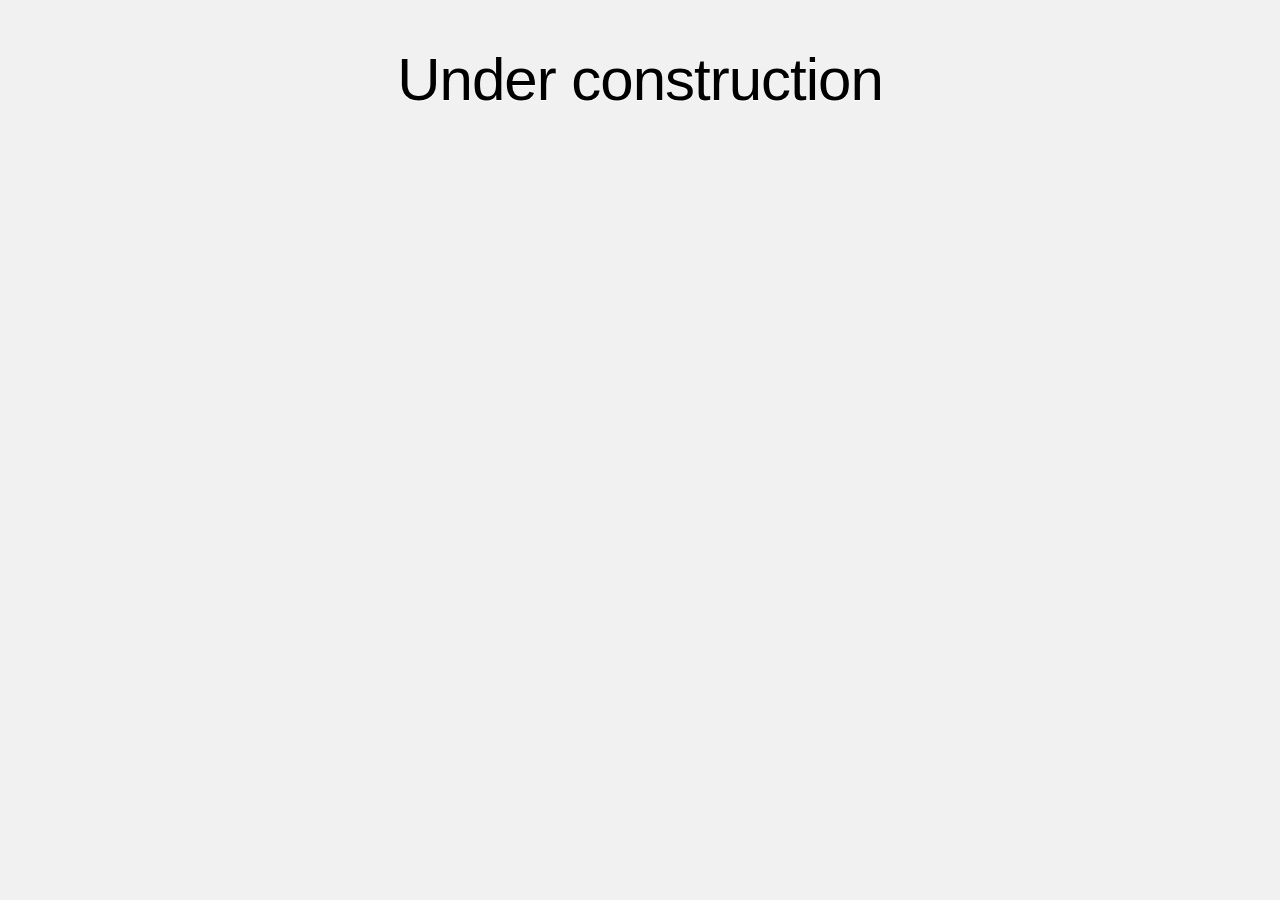
==== index.html @ ad6faaae "Added main page" ====
<!DOCTYPE html>
<html>
  <head>
    <meta http-equiv="Content-type" content="text/html; charset=utf-8">
    <meta http-equiv="Content-Security-Policy" content="default-src 'none'; style-src 'unsafe-inline'; img-src data:; connect-src 'self'">
    <title>In progress &middot; maks.me</title>
    <style type="text/css" media="screen">
      body {
        background-color: #f1f1f1;
        margin: 0;
        font-family: "Helvetica Neue", Helvetica, Arial, sans-serif;
      }

      .container { margin: 50px auto 40px auto; width: 600px; text-align: center; }
            h1 { width: 800px; position:relative; left: -100px; letter-spacing: -1px; line-height: 60px; font-size: 60px; font-weight: 100; margin: 0px 0 50px 0; text-shadow: 0 1px 0 #fff; }
    </style>
  </head>
  <body>

    <div class="container">

      <h1>Under construction</h1>

    </div>
  
   </body>

</html>
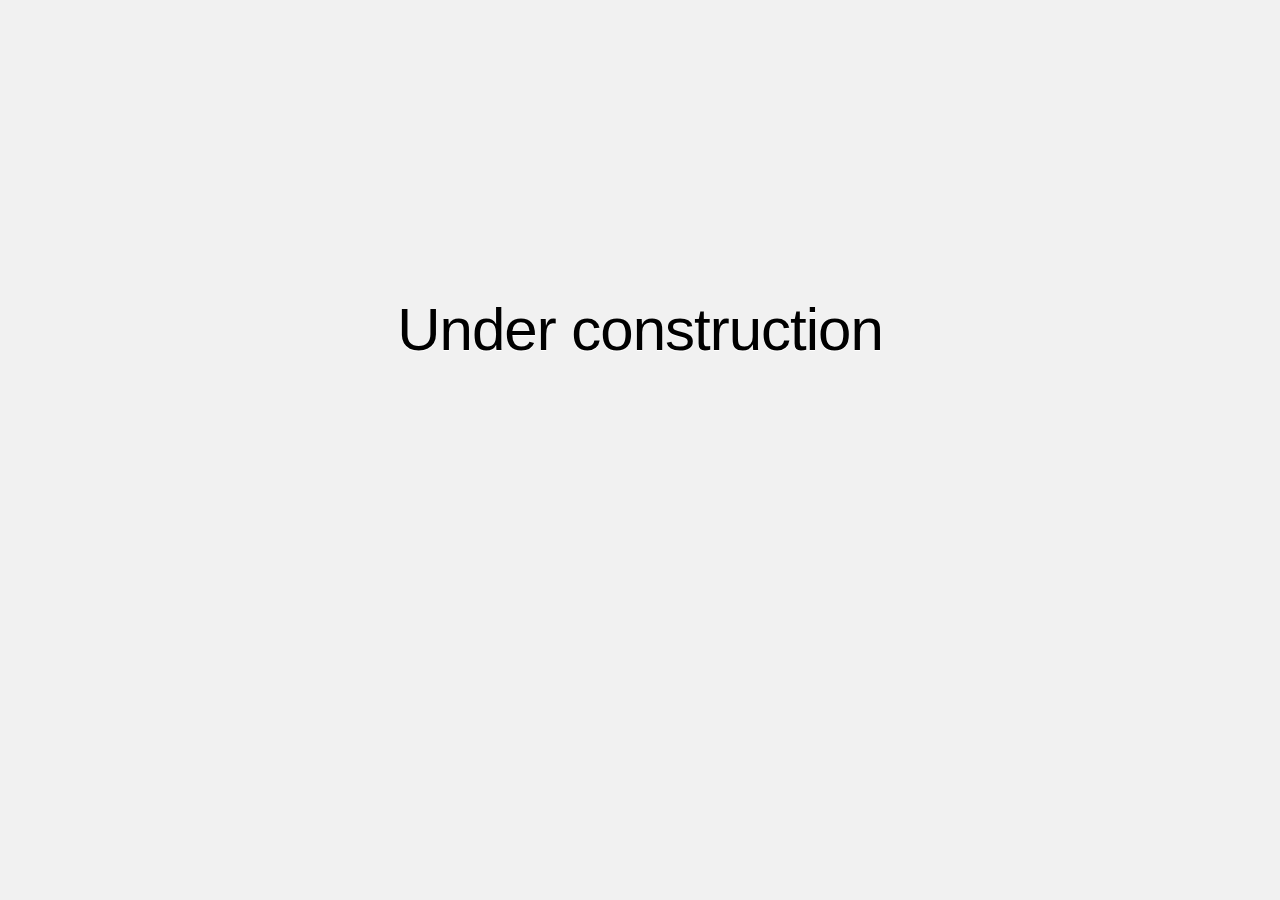
==== commit 393b5912: "Fixed styles and check gpg" ====
--- a/index.html
+++ b/index.html
@@ -12,7 +12,7 @@
       }
 
       .container { margin: 50px auto 40px auto; width: 600px; text-align: center; }
-            h1 { width: 800px; position:relative; left: -100px; letter-spacing: -1px; line-height: 60px; font-size: 60px; font-weight: 100; margin: 0px 0 50px 0; text-shadow: 0 1px 0 #fff; }
+            h1 { width: 800px; position:relative; left: -100px; letter-spacing: -1px; line-height: 60px; font-size: 60px; font-weight: 100; margin: 50% 0; text-shadow: 0 1px 0 #fff; }
     </style>
   </head>
   <body>
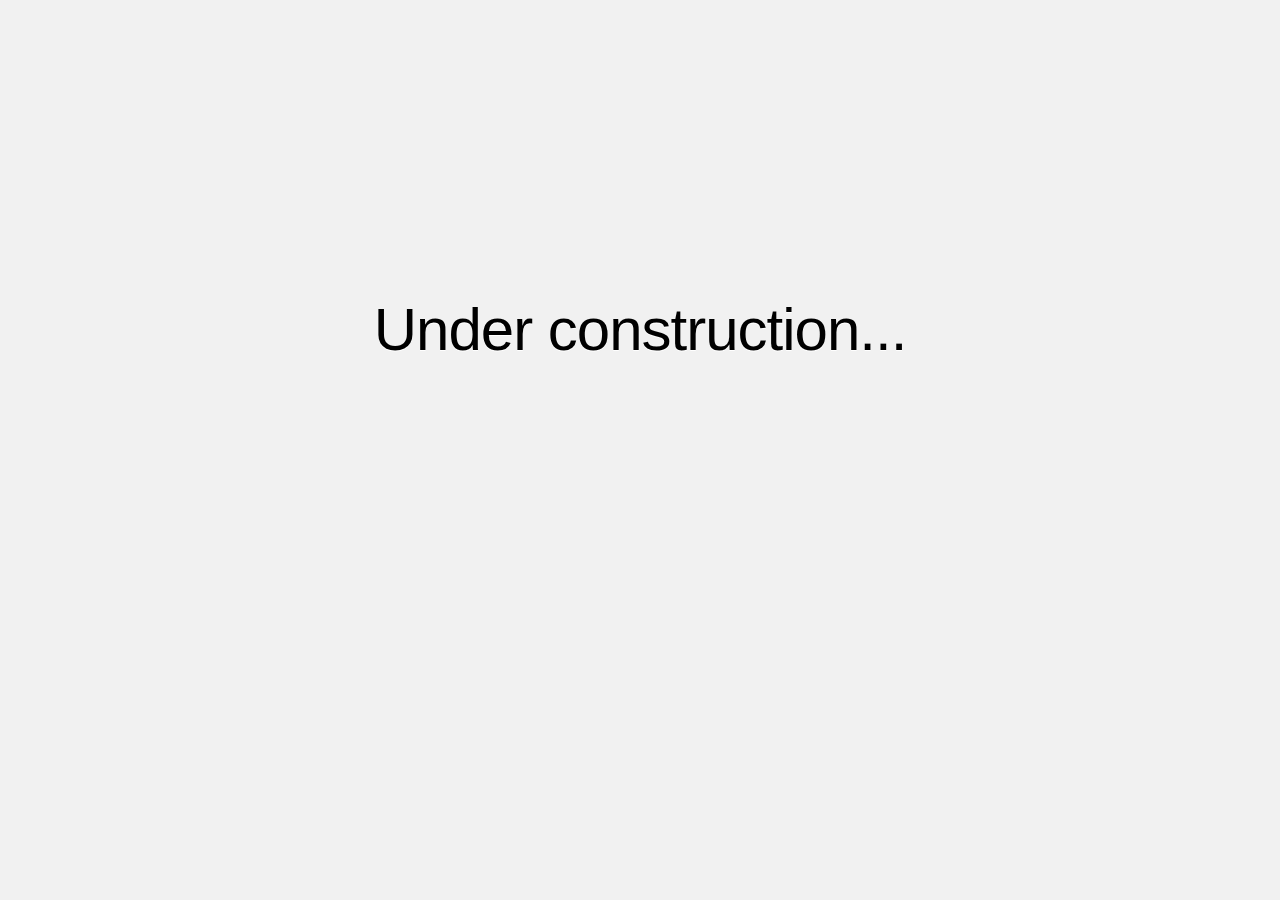
==== commit 33ff97ea: "Checking signing of commits" ====
--- a/index.html
+++ b/index.html
@@ -19,7 +19,7 @@
 
     <div class="container">
 
-      <h1>Under construction</h1>
+      <h1>Under construction...</h1>
 
     </div>
   
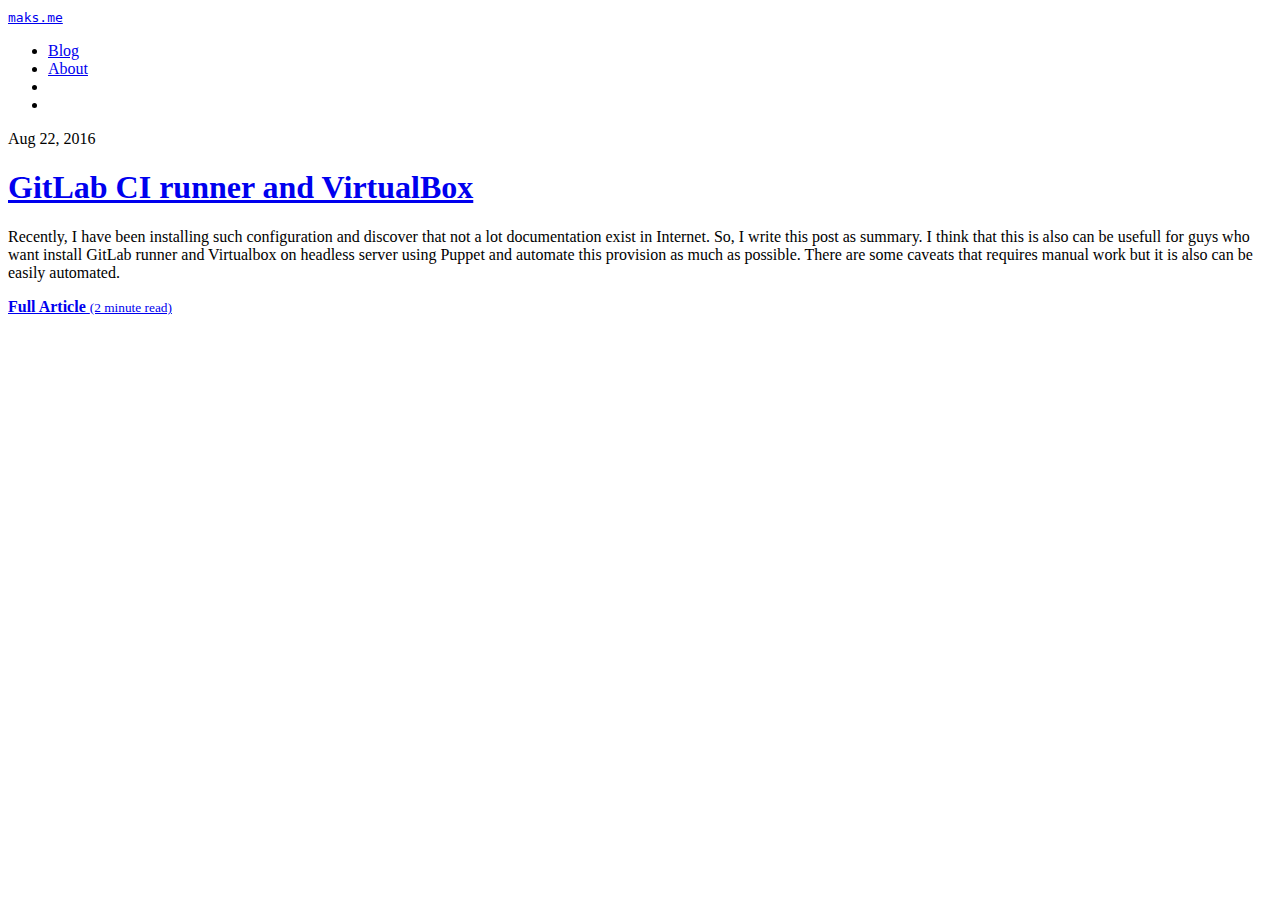
==== commit ebc3bcda: "Updates" ====
--- a/index.html
+++ b/index.html
@@ -1,28 +1,80 @@
-<!DOCTYPE html>
-<html>
-  <head>
-    <meta http-equiv="Content-type" content="text/html; charset=utf-8">
-    <meta http-equiv="Content-Security-Policy" content="default-src 'none'; style-src 'unsafe-inline'; img-src data:; connect-src 'self'">
-    <title>In progress &middot; maks.me</title>
-    <style type="text/css" media="screen">
-      body {
-        background-color: #f1f1f1;
-        margin: 0;
-        font-family: "Helvetica Neue", Helvetica, Arial, sans-serif;
-      }
+<!doctype html>
+<html class="no-js" lang="">
+    <head>
+	<meta name="generator" content="Hugo 0.16" />
+        <meta charset="utf-8">
+        <meta http-equiv="x-ua-compatible" content="ie=edge">
+        <title></title>
+        <meta name="description" content="">
+        <meta name="viewport" content="width=device-width, initial-scale=1">
 
-      .container { margin: 50px auto 40px auto; width: 600px; text-align: center; }
-            h1 { width: 800px; position:relative; left: -100px; letter-spacing: -1px; line-height: 60px; font-size: 60px; font-weight: 100; margin: 50% 0; text-shadow: 0 1px 0 #fff; }
-    </style>
-  </head>
-  <body>
+        <link rel="apple-touch-icon" href="apple-touch-icon.png">
+        
 
-    <div class="container">
+        <link rel="stylesheet" href="http://maks.me/css/vendor.css">
+        <link rel="stylesheet" href="http://maks.me/css/main.css">
+    </head>
+    <body>
+        
+    <nav class="top-nav">
+        <div class="container-fluid">
+            <div class="logo ">
+                    <a href="/">
+                        <kbd>maks.me</kbd>
+                    </a>
+            </div>
+            <ul class="links clearfix">
+            
+                <li><a href="http://maks.me//">Blog</a></li>
+            
+                <li><a href="http://maks.me//about/">About</a></li>
+            
+            <li><a href="https://twitter.com/Romulus73" class="image-link leftmost"><i class="fa fa-twitter-square"></i></a></li>
+            <li><a href="http://maks.me/index.xml" class="image-link"><i class="fa fa-rss-square"></i></a></li>
+            </ul>
+        </div>
+    </nav>
+    
+    <section class="article-container article-summaries">
+    
+            <div class="article-row">
+            <article class="compact-code">
+            	<time datetime="Aug 22, 2016" class="article-time">Aug 22, 2016</time>
+                <header> 
+                    <h1 class="article-title"><a href="http://maks.me/post/gitlab-runner-and-virtualbox/">GitLab CI runner and VirtualBox </a></h1>
+                </header>
+                <p>Recently, I have been installing such configuration and discover that not a lot documentation exist in Internet. So, I write this post as summary. I think that this is also can be usefull for guys who want install GitLab runner and Virtualbox on headless server using Puppet and automate this provision as much as possible. There are some caveats that requires manual work but it is also can be easily automated.</p>
 
-      <h1>Under construction...</h1>
+            <p class="undecorated-links">
+            <a class="read-button" href="http://maks.me/post/gitlab-runner-and-virtualbox/" role="button">
+                <strong class="title">Full Article <i class="fa fa-hand-o-right"></i></strong>
+                <small class="reading-time">(2 minute read)</small>
+            </a>
+        </p>
+    
+                     <div class="pager">
+                 <nav>
+                
+                
+                </nav>
+                 </div>
+                      
 
-    </div>
-  
-   </body>
+    </section>
 
-</html>
+        <script src="http://maks.me//js/vendor.js"></script>
+        <script src="http://maks.me//js/main.js"></script>
+        
+        
+
+        
+        
+<script>
+window.ga=window.ga||function(){(ga.q=ga.q||[]).push(arguments)};ga.l=+new Date;
+ga('create', 'UA-12694453-4', 'auto');
+ga('send', 'pageview');
+</script>
+<script async src='//www.google-analytics.com/analytics.js'></script>
+
+    </body>
+</html>